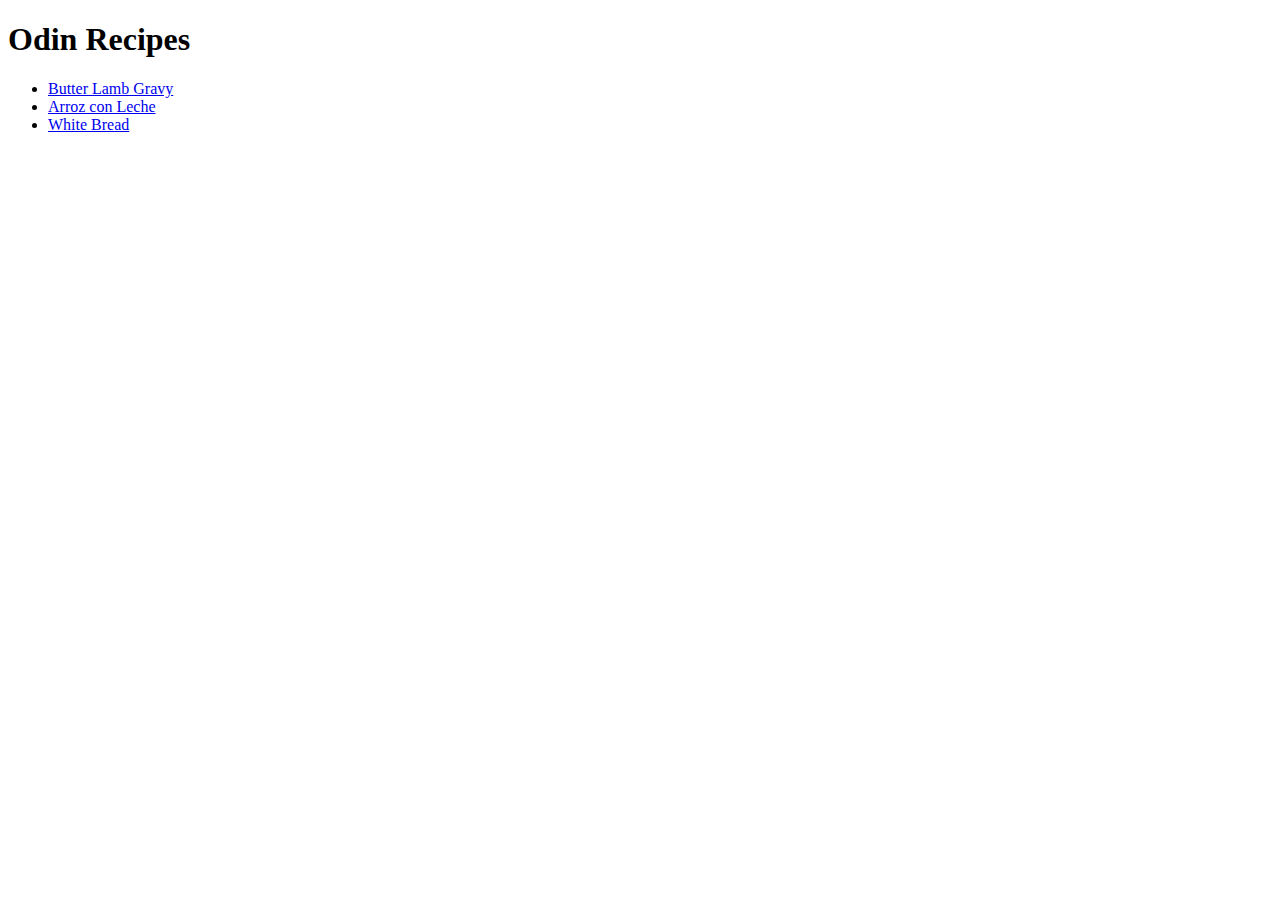
==== index.html @ 642333d2 "Finish the project with three recipes" ====
<!DOCTYPE html>
<html lang="en">

    <head>
        <meta charset="UTF-8">
        <title>Odin Recipes</title>
    </head>

    <body>
        <h1>Odin Recipes</h1>
        <ul>
            <li><a href="recipes/butter-lamb-gravy.html">Butter Lamb Gravy</a></li>
            <li><a href="recipes/arroz-con-leche.html">Arroz con Leche</a></li>
            <li><a href="recipes/white-bread.html">White Bread</a></li>
        </ul>
    </body>
</html>
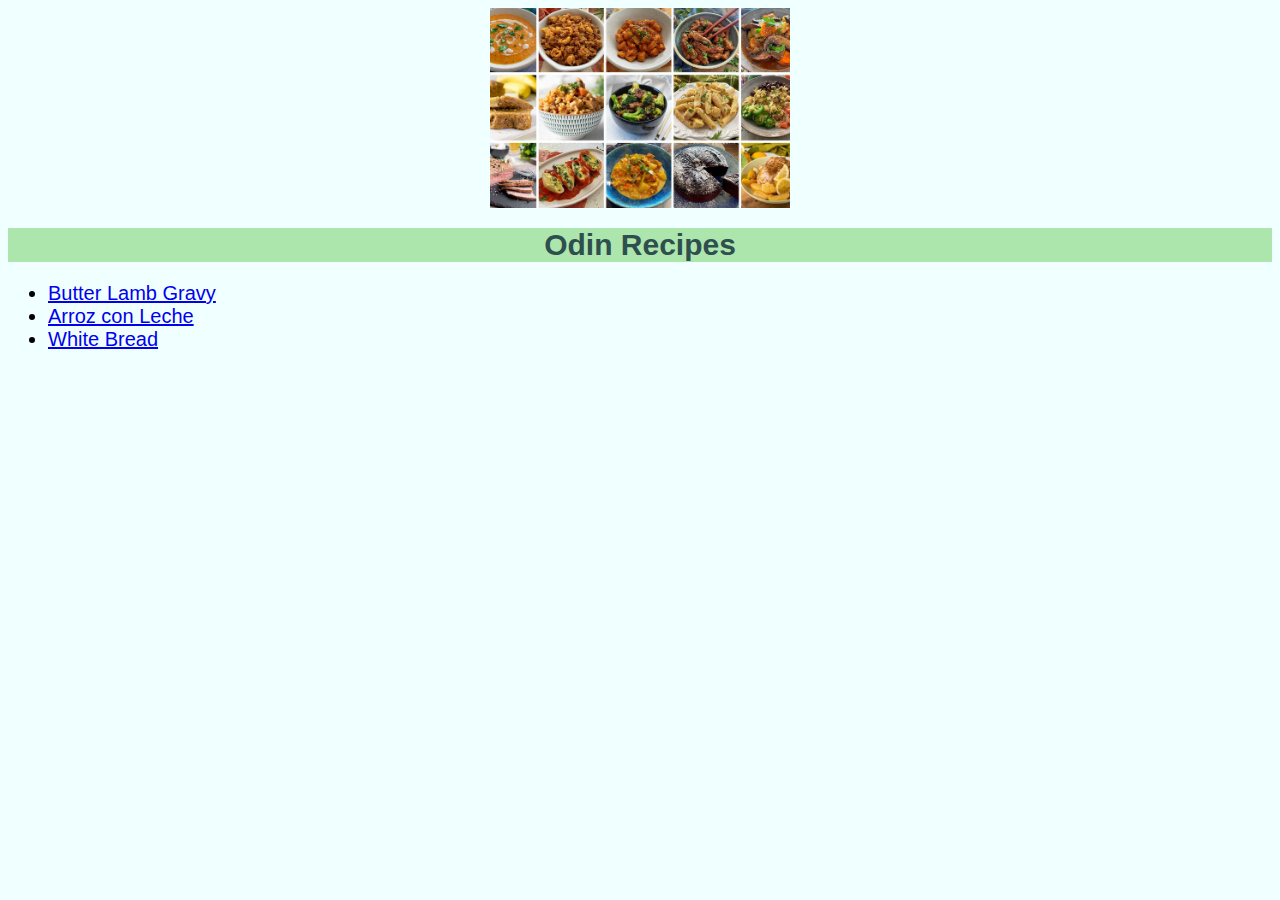
==== commit 92d9c680: "Add css styles to the pages" ====
--- a/index.html
+++ b/index.html
@@ -4,14 +4,16 @@
     <head>
         <meta charset="UTF-8">
         <title>Odin Recipes</title>
+        <link rel="stylesheet" href="styles.css">
+        <img src="../images/main.jpg" alt="All recipes">
     </head>
 
     <body>
-        <h1>Odin Recipes</h1>
+        <h1 class="titles">Odin Recipes</h1>
         <ul>
-            <li><a href="recipes/butter-lamb-gravy.html">Butter Lamb Gravy</a></li>
-            <li><a href="recipes/arroz-con-leche.html">Arroz con Leche</a></li>
-            <li><a href="recipes/white-bread.html">White Bread</a></li>
+            <li><a class="links" href="recipes/butter-lamb-gravy.html">Butter Lamb Gravy</a></li>
+            <li><a class="links" href="recipes/arroz-con-leche.html">Arroz con Leche</a></li>
+            <li><a class="links" href="recipes/white-bread.html">White Bread</a></li>
         </ul>
     </body>
 </html>--- a/styles.css
+++ b/styles.css
@@ -0,0 +1,39 @@
+* {
+    font-family: Verdana, Geneva, Tahoma, sans-serif;
+    background-color: azure;
+}
+.links {
+    font-size: 20px;
+    }
+
+.titles {
+    color: darkslategray;
+    background-color: rgb(173, 230, 173);
+}
+
+h1 {
+    text-align: center;
+    font-weight: 800;
+    font-size: 30px;
+    
+    }
+
+h2 {
+    font-size: 25px;
+    }
+
+p {
+    font-size: 18px
+}
+
+li {
+    font-size: 20px
+}
+
+img {
+    height: auto;
+    width: 300px;
+    display: block;
+    margin-left: auto;
+    margin-right: auto;
+}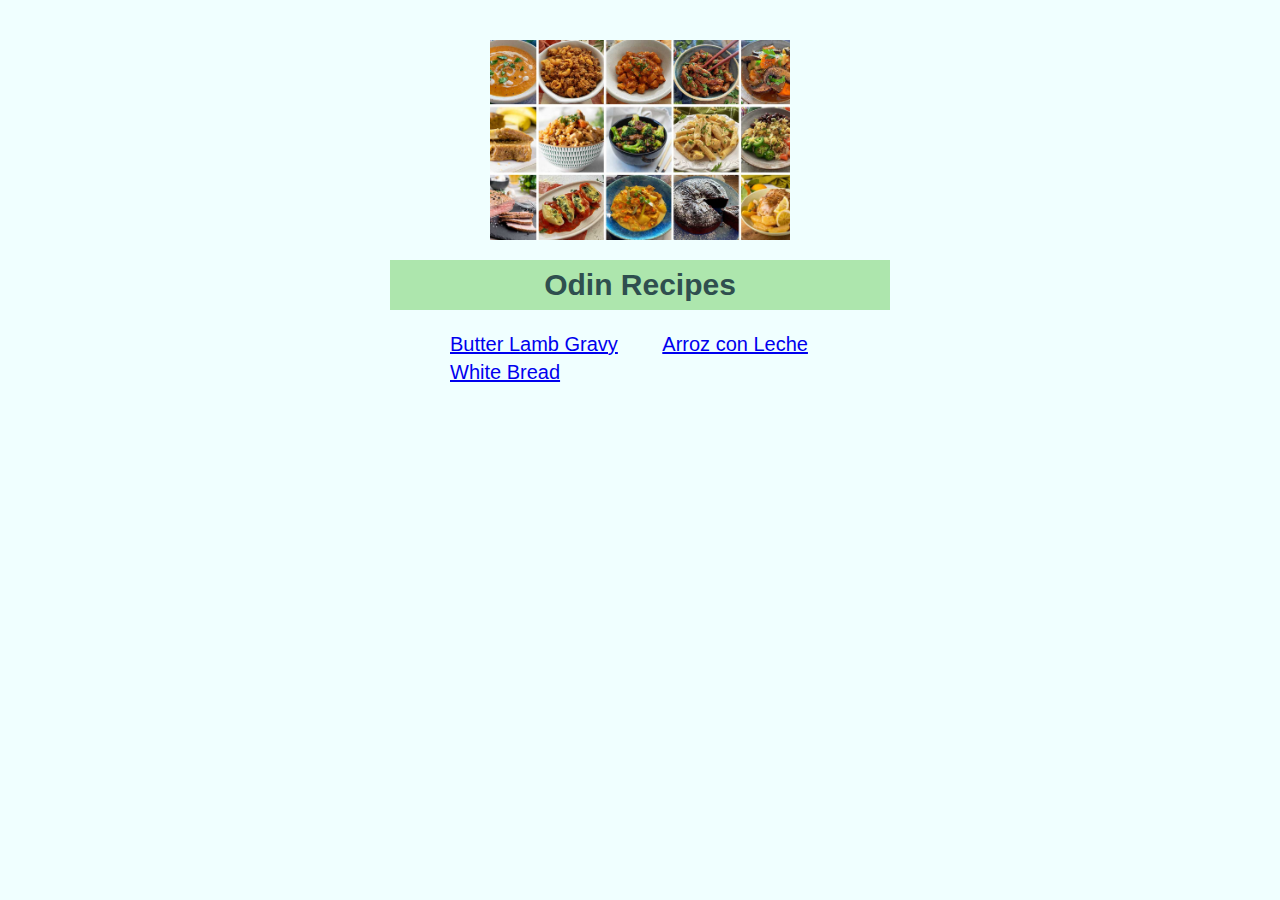
==== commit 16d2f3f4: "Add css styles for block and inline" ====
--- a/index.html
+++ b/index.html
@@ -11,9 +11,9 @@
     <body>
         <h1 class="titles">Odin Recipes</h1>
         <ul>
-            <li><a class="links" href="recipes/butter-lamb-gravy.html">Butter Lamb Gravy</a></li>
-            <li><a class="links" href="recipes/arroz-con-leche.html">Arroz con Leche</a></li>
-            <li><a class="links" href="recipes/white-bread.html">White Bread</a></li>
+            <li class="list-links"><a class="links" href="recipes/butter-lamb-gravy.html">Butter Lamb Gravy</a></li>
+            <li class="list-links"><a class="links" href="recipes/arroz-con-leche.html">Arroz con Leche</a></li>
+            <li class="list-links"><a class="links" href="recipes/white-bread.html">White Bread</a></li>
         </ul>
     </body>
 </html>--- a/styles.css
+++ b/styles.css
@@ -1,21 +1,33 @@
 * {
     font-family: Verdana, Geneva, Tahoma, sans-serif;
     background-color: azure;
+    max-width: 500px;
+    margin: 20px auto;
+    -webkit-box-sizing: border-box;
+     -moz-box-sizing: border-box;
+          box-sizing: border-box;
 }
 .links {
     font-size: 20px;
+    line-height: 140%;
     }
+
+.list-links {
+    display: inline;
+    margin: 0px 20px;
+}
 
 .titles {
     color: darkslategray;
     background-color: rgb(173, 230, 173);
+    padding: 8px 16px;
 }
 
 h1 {
     text-align: center;
     font-weight: 800;
     font-size: 30px;
-    
+    padding: 16px 16px;
     }
 
 h2 {
@@ -23,11 +35,22 @@
     }
 
 p {
-    font-size: 18px
+    font-size: 18px;
+    padding: 20px;
+    line-height: 140%;
+}
+
+ul {
+    list-style: none;
+}
+
+.ingredients {
+    list-style: inside;
 }
 
 li {
-    font-size: 20px
+    font-size: 18px;
+    line-height: 140%;
 }
 
 img {
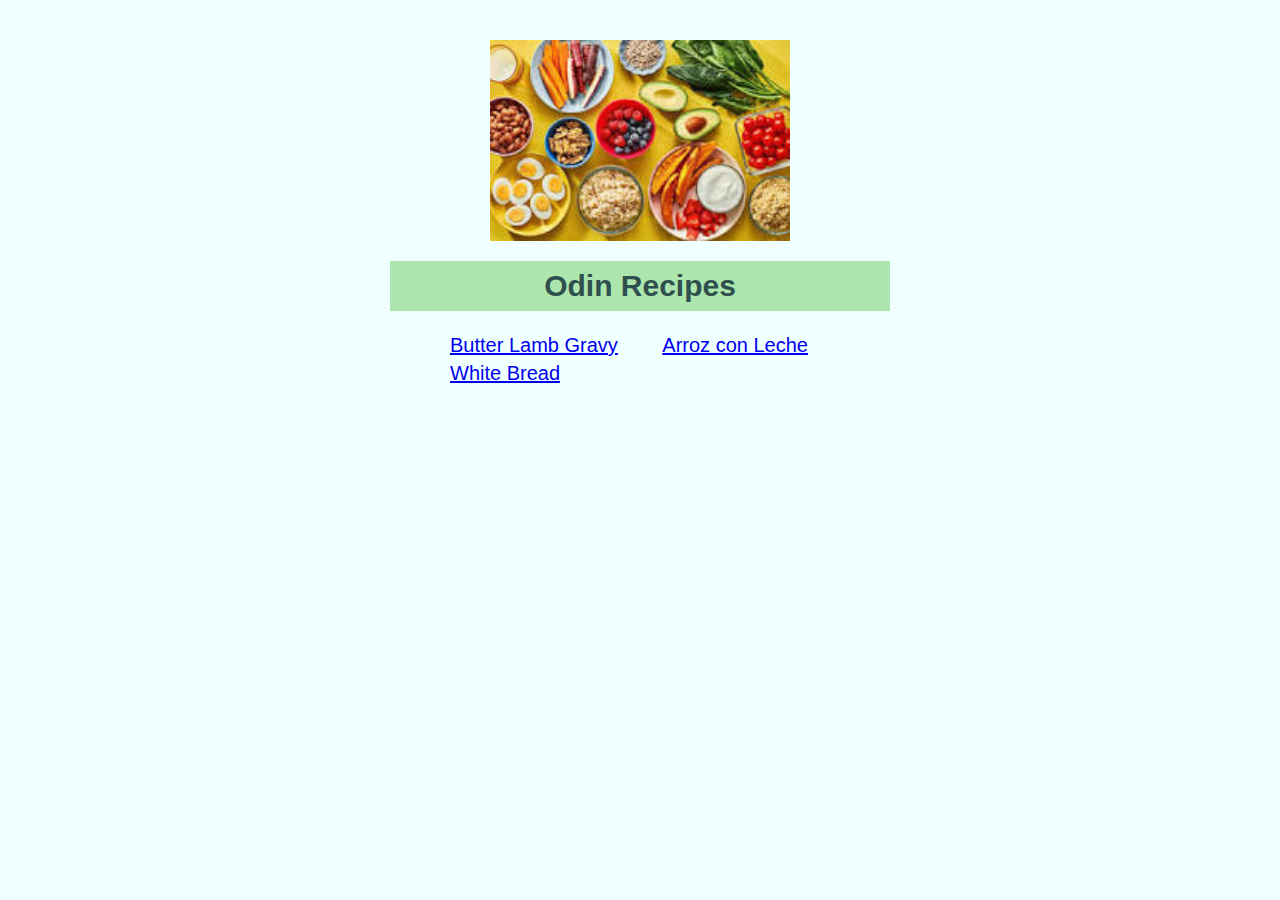
==== commit 7d11567d: "Implement solution for homepage image missing" ====
--- a/index.html
+++ b/index.html
@@ -5,10 +5,10 @@
         <meta charset="UTF-8">
         <title>Odin Recipes</title>
         <link rel="stylesheet" href="styles.css">
-        <img src="../images/main.jpg" alt="All recipes">
     </head>
 
     <body>
+        <img src="../images/main.jpg" alt="All recipes">
         <h1 class="titles">Odin Recipes</h1>
         <ul>
             <li class="list-links"><a class="links" href="recipes/butter-lamb-gravy.html">Butter Lamb Gravy</a></li>
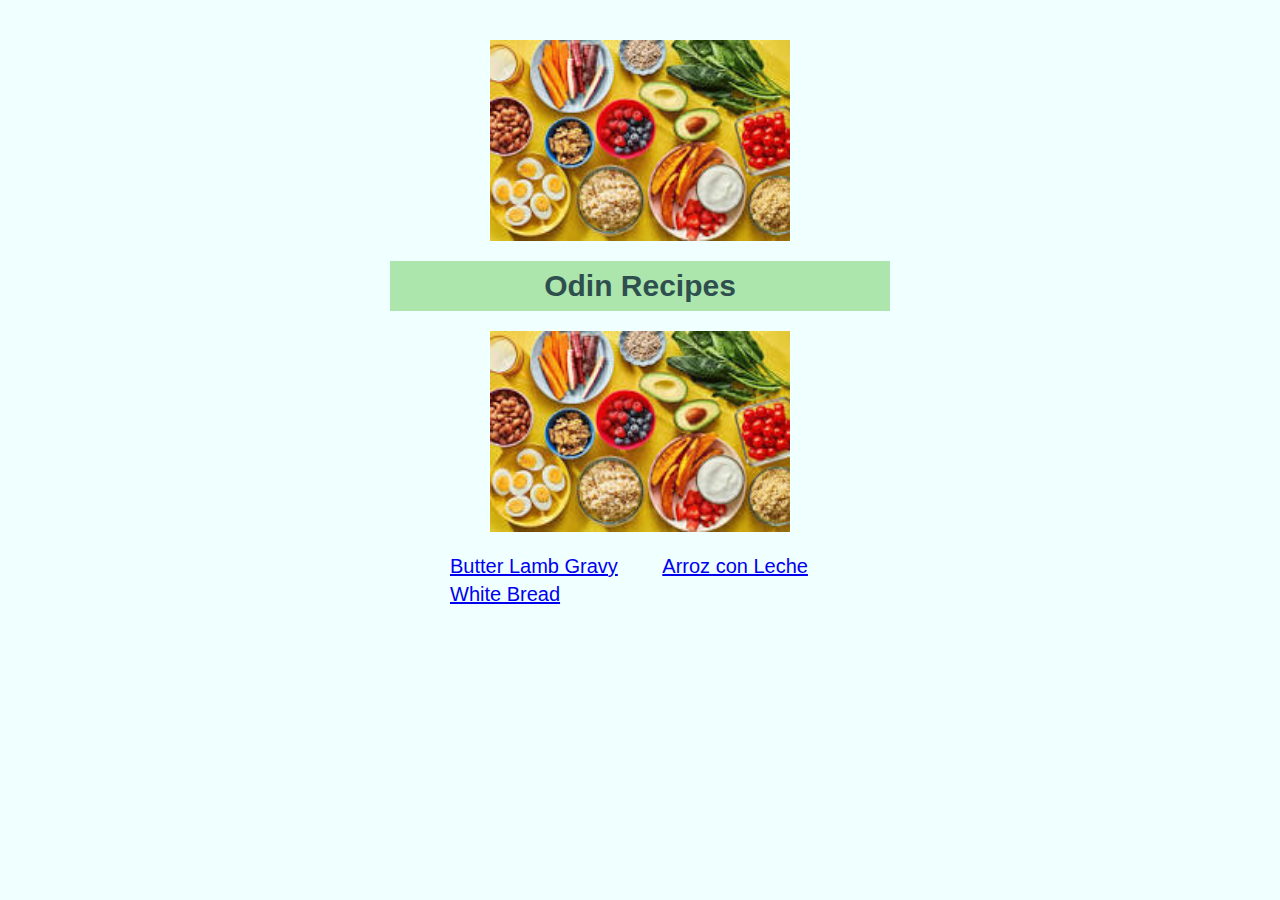
==== commit df9e9df0: "Images" ====
--- a/index.html
+++ b/index.html
@@ -10,6 +10,7 @@
     <body>
         <img src="../images/main.jpg" alt="All recipes">
         <h1 class="titles">Odin Recipes</h1>
+        <img src="../images/main.jpg" alt="All recipes">
         <ul>
             <li class="list-links"><a class="links" href="recipes/butter-lamb-gravy.html">Butter Lamb Gravy</a></li>
             <li class="list-links"><a class="links" href="recipes/arroz-con-leche.html">Arroz con Leche</a></li>
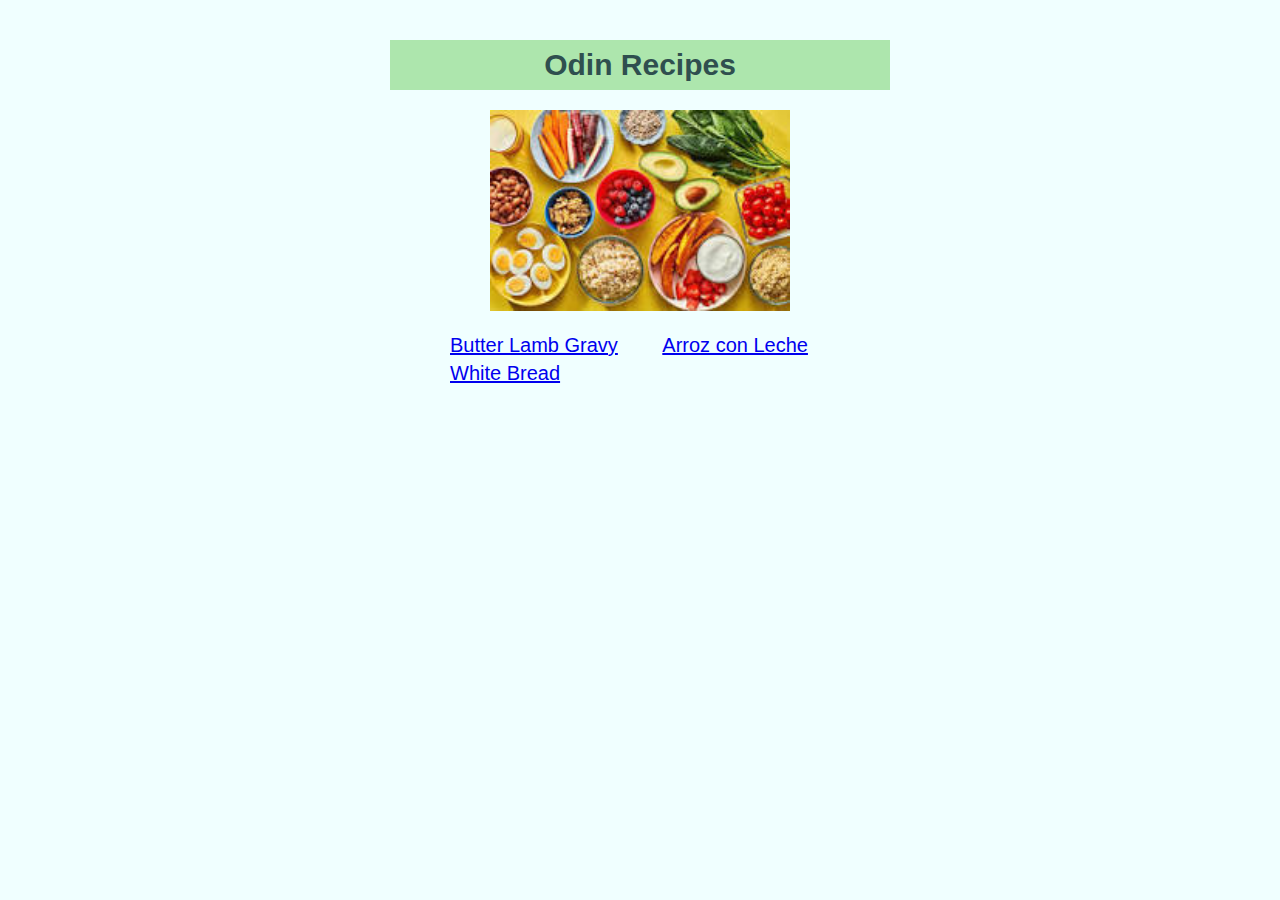
==== commit 2f491ddb: "Images" ====
--- a/index.html
+++ b/index.html
@@ -8,7 +8,6 @@
     </head>
 
     <body>
-        <img src="../images/main.jpg" alt="All recipes">
         <h1 class="titles">Odin Recipes</h1>
         <img src="../images/main.jpg" alt="All recipes">
         <ul>
